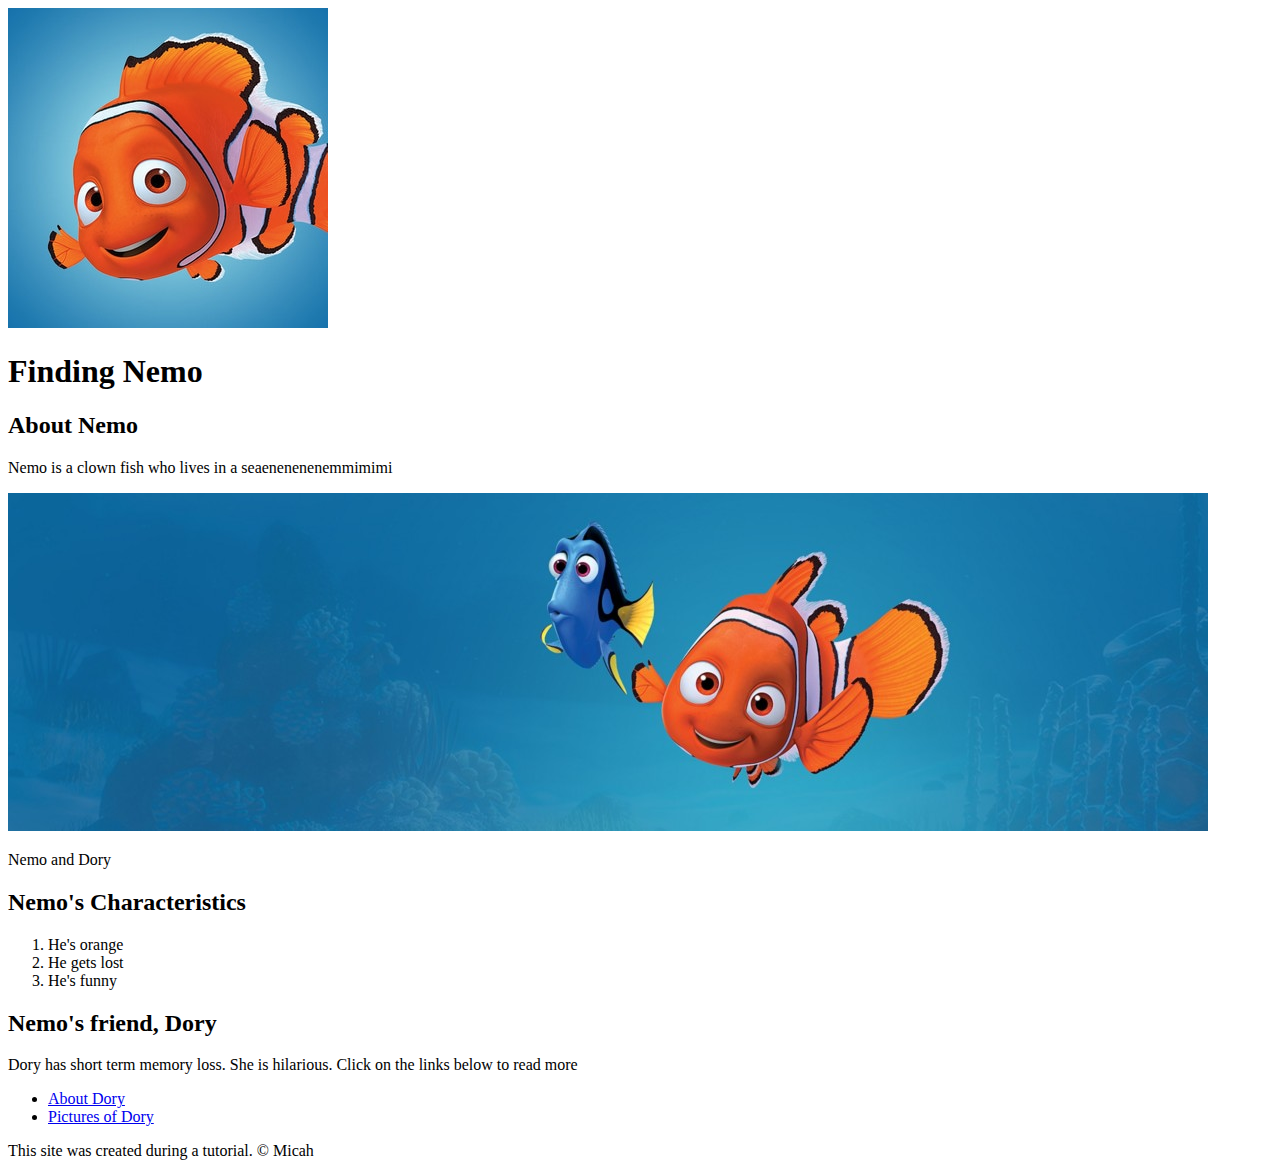
==== index.html @ 983c7659 "added html and a few images" ====
<!DOCTYPE html>
<html>
<head>
	<meta charset="utf-8">
	<title>Finding Nemo</title>
	<link rel="icon" href="img/nemo-avatar.jpeg">
</head>
<body>
	<!--header element-->
	<header>
		<img src="img/nemo-avatar.jpeg">
		<h1>Finding Nemo</h1>
	</header>

	<!-- main element -->
	<main>
		<h2>About Nemo</h2>
		<p>Nemo is a clown fish who lives in a seaenenenenemmimimi</p>
		<img src="img/nemo-dory.jpeg">
		<p>Nemo and Dory</p>

		<!-- Characteristics -->

		<h2>Nemo's Characteristics</h2>
		<ol>
			<li>He's orange</li>
			<li>He gets lost</li>
			<li>He's funny</li>
		</ol>

		<!-- Dory -->

		<h2>Nemo's friend, Dory</h2>
		<p>Dory has short term memory loss. She is hilarious. Click on the links below to read more</p>
		<ul>
			<li><a target="_blank" href="https://en.wikipedia.org/wiki/Finding_Dory">About Dory</a></li>
			<li><a target="_blank" href="https://www.google.com/search?q=about+dory+finding+nemo&hl=en&sxsrf=ALeKk00BydxZ9NWLek5wBJ7n-QkwkjQZgg:1622738501246&source=lnms&tbm=isch&sa=X&ved=2ahUKEwjdiLj_8_vwAhWDzJ4KHZReANEQ_AUoAXoECAEQAw&biw=1538&bih=889&dpr=2">Pictures of Dory</a></li>
		</ul>
	</main>

	<!-- Footer -->

	<footer>
		<p>This site was created during a tutorial. &copy; Micah</p>
	</footer>

</body>
</html>
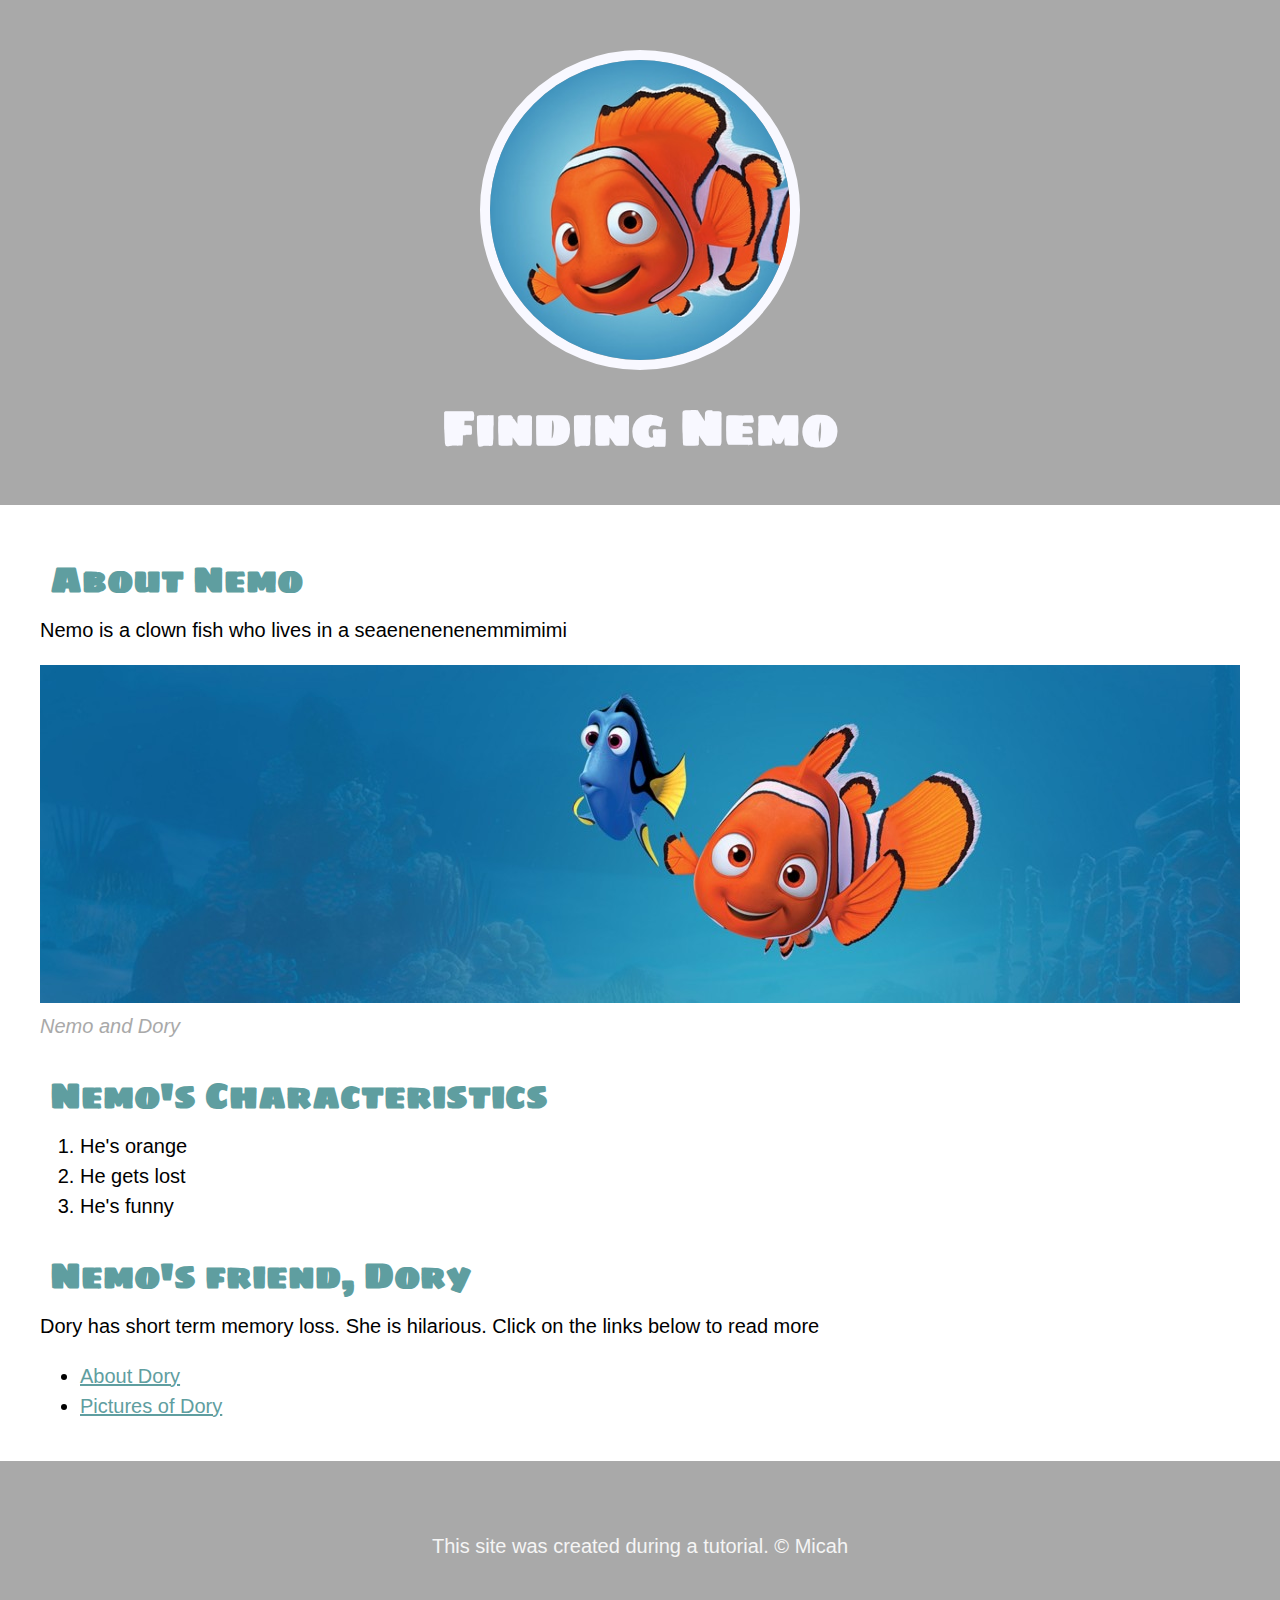
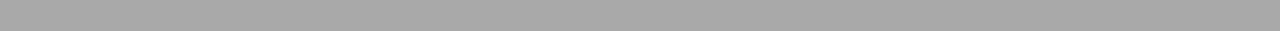
==== commit 89a0fdc9: "wrote the css for our website and changed some html" ====
--- a/index.html
+++ b/index.html
@@ -4,6 +4,8 @@
 	<meta charset="utf-8">
 	<title>Finding Nemo</title>
 	<link rel="icon" href="img/nemo-avatar.jpeg">
+	<link href="https://fonts.googleapis.com/css2?family=Sigmar+One&display=swap" rel="stylesheet">
+	<link rel="stylesheet" type="text/css" href="css/hero.css">
 </head>
 <body>
 	<!--header element-->
@@ -17,7 +19,7 @@
 		<h2>About Nemo</h2>
 		<p>Nemo is a clown fish who lives in a seaenenenenemmimimi</p>
 		<img src="img/nemo-dory.jpeg">
-		<p>Nemo and Dory</p>
+		<p class="caption">Nemo and Dory</p>
 
 		<!-- Characteristics -->
 
--- a/css/hero.css
+++ b/css/hero.css
@@ -0,0 +1,104 @@
+body{
+	margin: 0;
+	font-family: Helvetica, Arial, sans-serif;
+	font-size: 20px;
+	line-height: 30px;
+
+}
+
+header{
+	background-color: darkgrey;
+	text-align: center;
+	padding-top: 50px;
+	padding-bottom: 30px;
+}
+
+h1, h2{
+	font-family: 'Sigmar One', cursive;
+}
+
+header h1{
+	color: ghostwhite;
+	font-size: 50px;
+}
+
+header img{
+	border-radius: 170px;
+	width: 300px;
+	border: 10px solid ghostwhite;
+}
+
+main{
+	max-width: 1200px;
+	margin: 0 auto;
+	padding: 20px;
+}
+
+main img{
+	max-width: 100%;
+}
+
+h2{
+	font-size: 35px;
+	color: cadetblue;
+	margin: 40px 0 0 10px;
+}
+
+a{
+	color: cadetblue;
+
+}
+a:hover{
+	color: whitesmoke;
+	background-color: darkgrey;
+}
+
+footer{
+	background-color: darkgrey;
+	text-align: center;
+	color: whitesmoke;
+	padding: 50px;
+}
+
+footere p{
+	margin: 0;
+}
+
+footer a{
+	color: white;
+}
+
+footer a: hover{
+	opacity: .5;
+	background-color: transparent;
+}
+
+p.caption{
+	color: darkgrey;
+	font-style: italic;
+	margin-top: 0;
+}
+
+
+
+
+
+
+
+
+
+
+
+
+
+
+
+
+
+
+
+
+
+
+
+
